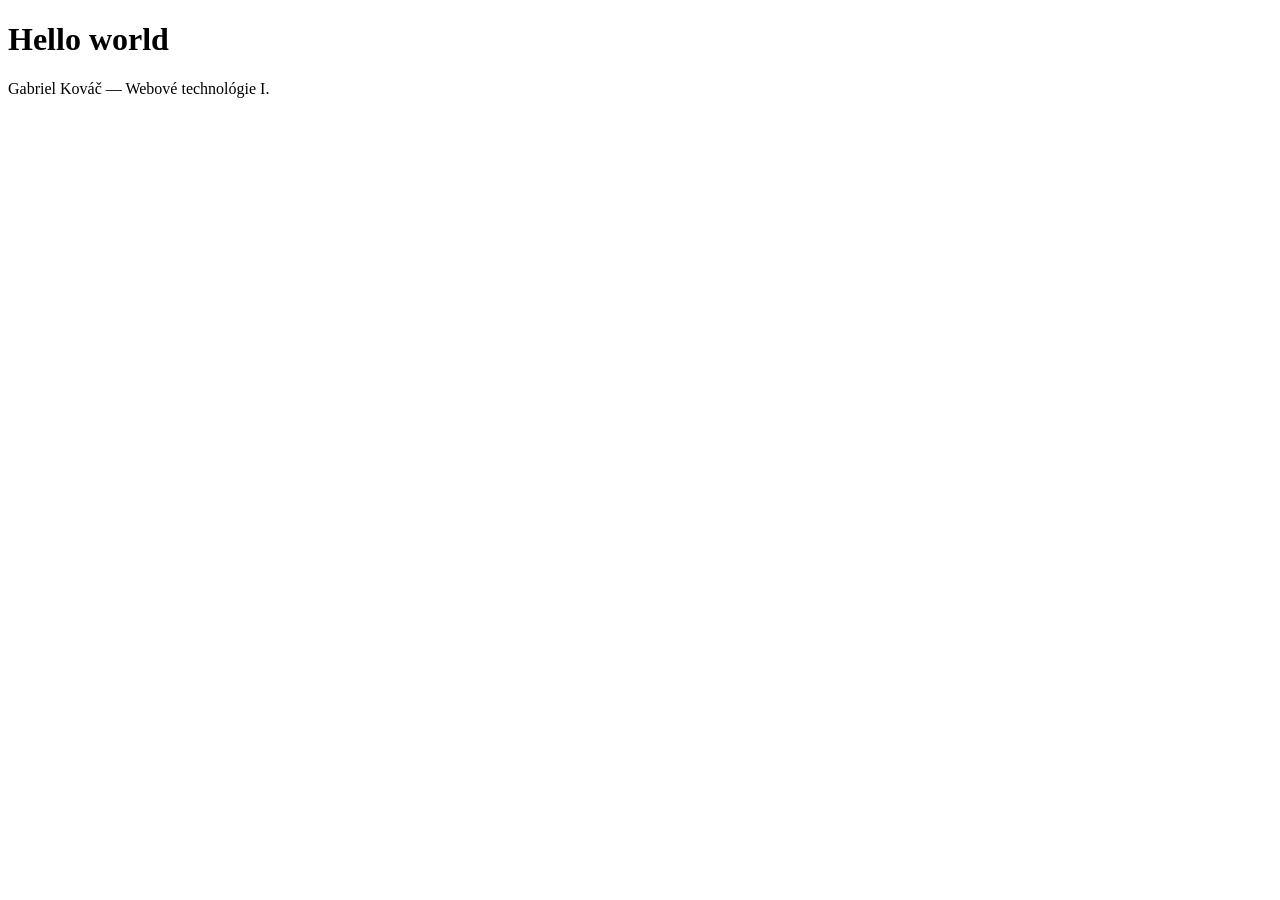
==== index.html @ 215e38f7 "Prvy commit: hello world" ====
<!DOCTYPE html>
<html lang="sk">
  <head>
    <meta charset="UTF-8" />
    <meta name="viewport" content="width=device-width, initial-scale=1.0" />
    <title>Hello world</title>
  </head>
  <body>
    <h1>Hello world</h1>
    <p>Gabriel Kováč — Webové technológie I.</p>
  </body>
</html>
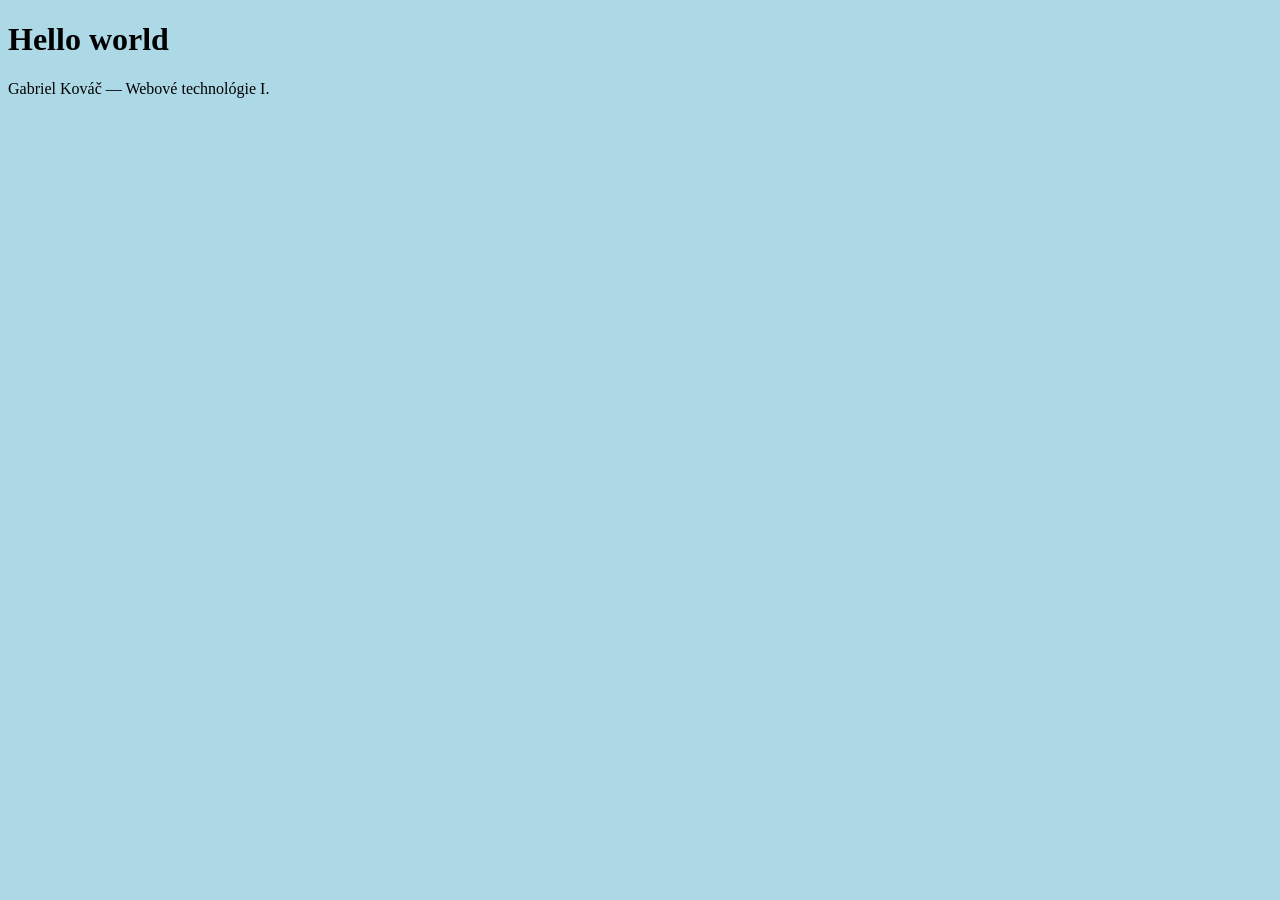
==== commit 4ea4abe4: "zmena farby pozadia" ====
--- a/index.html
+++ b/index.html
@@ -4,6 +4,13 @@
     <meta charset="UTF-8" />
     <meta name="viewport" content="width=device-width, initial-scale=1.0" />
     <title>Hello world</title>
+
+    <style>
+      body {
+        background-color: lightblue;
+      }
+    </style>
+
   </head>
   <body>
     <h1>Hello world</h1>
